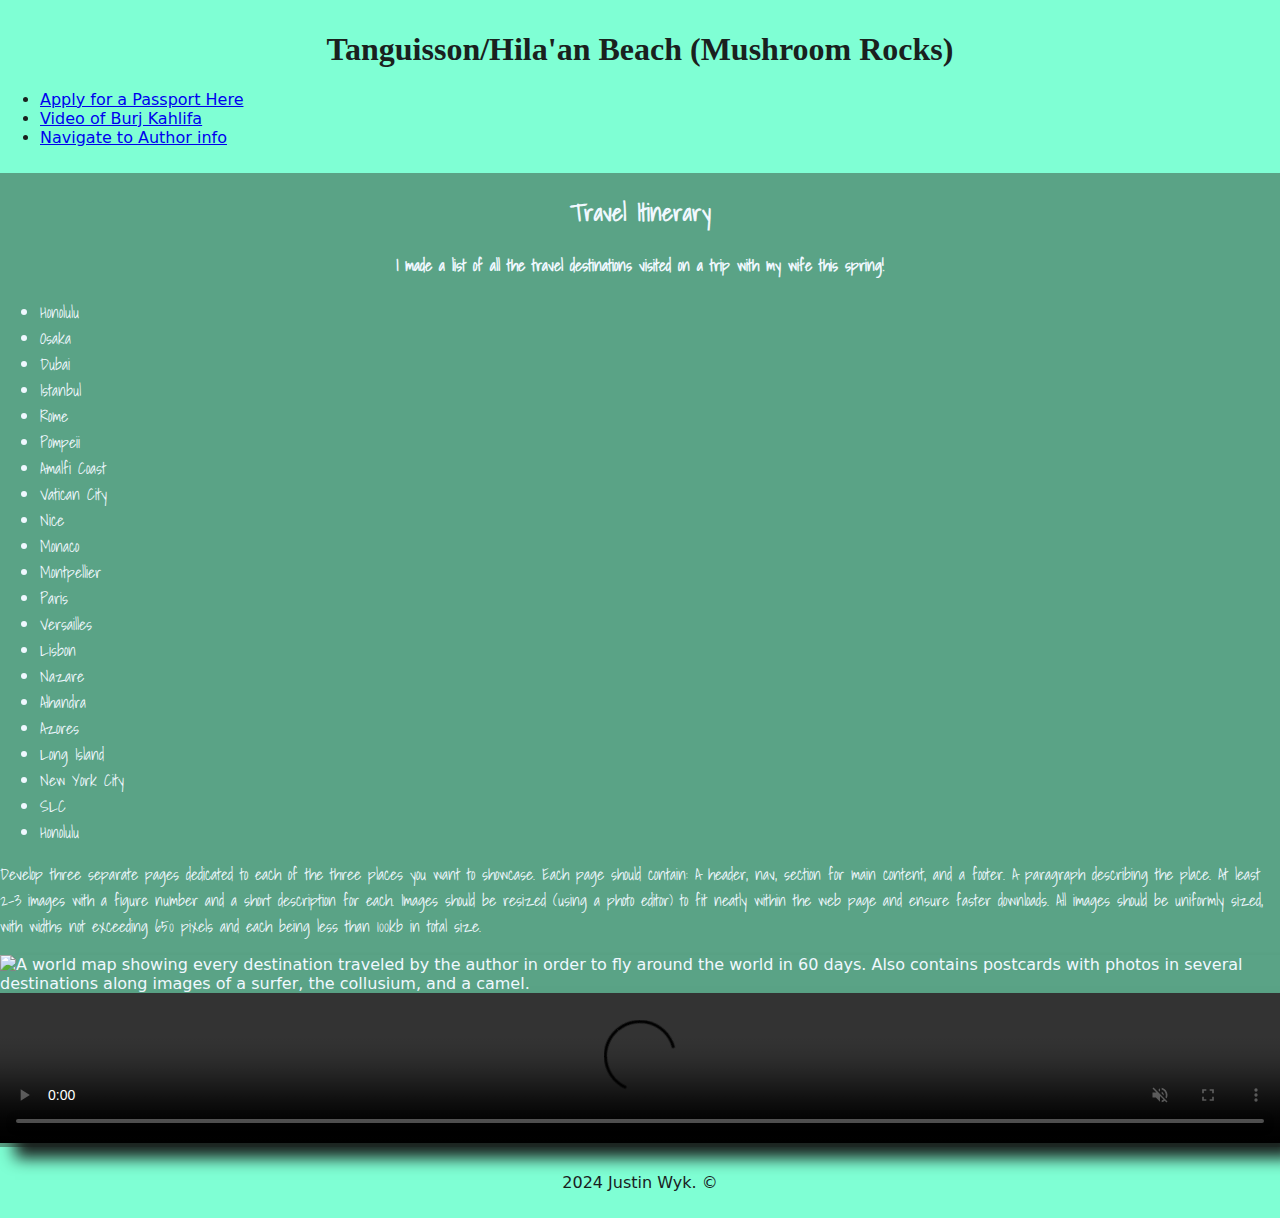
==== Project 1/location1.html @ 0d6ac815 "Created More Content" ====
<!DOCTYPE html>
<html lang="en">
<head>
    <meta charset="UTF-8">
    <meta name="viewport" content="width=device-width, initial-scale=1.0">
    <title>Project_1</title>
</head>
    <link rel="stylesheet" type="text/css" href="css/styles.css">
</head>
<body>
    <header >
        <h1 id="theme">Tanguisson/Hila'an Beach (Mushroom Rocks)</h1>
        <nav>
          <ul>
            <li><a href="https://travel.state.gov/content/travel/en/passports/how-apply/where-to-apply.html">Apply for a Passport Here</a></li> 
            <li><a href="/Activity-06/videos/PXLDubai.mp4">Video of Burj Kahlifa</a></li> 
            <li><a href="#footer">Navigate to Author info</a></li>
          </ul>
        </nav>
    </header>
    <section>
        <link rel="preconnect" href="https://fonts.googleapis.com">
<link rel="preconnect" href="https://fonts.gstatic.com" crossorigin>
<link href="https://fonts.googleapis.com/css2?family=Shadows+Into+Light&display=swap" rel="stylesheet">
        <h2 class="largefont">Travel Itinerary</h2>
        <h4 class="largefont">I made a list of all the travel destinations visited on a trip with my wife this spring!</h4>
        <!-- class reference will allow me to use more than one subject for reference in the style section of the head of this html document, which makes it differnet from an id reference because an id will limit the developer to use one subject for a reference. -->
        <nav>
            <ul>
                <li>Honolulu</li>
                <li>Osaka</li>
                <li>Dubai</li>
                <li>Istanbul</li>
                <li>Rome<br></li> 
                <li>Pompeii</li>
                <li>Amalfi Coast</li>
                <li>Vatican City</li>
                <li>Nice</li>
                <li>Monaco</li>
                <li>Montpellier</li>
                <li>Paris</li>
                <li>Versailles</li>
                <li>Lisbon</li>
                <li>Nazare</li>
                <li>Alhandra</li>
                <li>Azores</li>
                <li>Long Island</li>
                <li>New York City</li>
                <li>SLC</li>
                <li>Honolulu</li>
            </ul>
        </nav>
        <p>
            Develop three separate pages dedicated to each of the three places you want to showcase.
            Each page should contain:
            A header, nav, section for main content, and a footer.
            A paragraph describing the place.
            At least 2-3 images with a figure number and a short description for each.
            Images should be resized (using a photo editor) to fit neatly within the web page and ensure faster downloads.
            All images should be uniformly sized, with widths not exceeding 650 pixels and each being less than 100kb in total size.
        </p>
    </section>
    <div>
        <img class="media" src="./images/60days.jpg" alt="A world map showing every destination traveled by the author in order to fly around the world in 60 days. Also contains postcards with photos in several destinations along images of a surfer, the collusium, and a camel.">
        <video class="media" autoplay muted loop show all controls src="./videos/PXLDubai.mp4" alt="A video of the Burj Kalifa on the first night of Ramadan."></video>
        <!-- google chrome browser will only play video in autoplay if it is muted, so I gave it a feature to show all controls so that users would be able to have audio controls. --> 
    </div>
    <footer id="footer">
        <p>2024 Justin Wyk. &copy;</p>
    </footer>
</body>
</html>
---- Project 1/css/styles.css ----
body {
    background-color: #5aa386; 
    color:aliceblue; 
    font-family: system-ui, '-apple-system', 'BlinkMacSystemFont', 'Segoe UI', 'Roboto', 'Oxygen', 'Ubuntu', 'Cantarell', 'Open Sans', 'Helvetica Neue', sans-serif; 
    margin: 0; 
    width:100%;}
header {
    background-color: aquamarine; 
    color: #1a211e; 
    padding: 10px 0;
    margin: 0 auto; 
    width: 100%}
/* Added background color to header section */
#theme {
    text-align: center; 
    font-weight: bolder; 
    font-family: papyrus}
/* added pupyrus style font to the theme */
.largefont {
    text-align: center}
.media { 
    width: 100% ;
    box-shadow: 15px 15px 15px #1a211e} 
/*box-shadow is giving the sizing info and color for the shadowing effect you see bellow the video and images. */
footer { 
    background-color: aquamarine; 
    color: #1a211e; 
    padding: 10px 0; 
    text-align: center; }
/* Styling for the footer section */ 
section {
    font-family:"Shadows Into Light", cursive; 
    font-weight: 400; 
    font-style: normal}
/* Applied Google Font "Shadows into light" for Bonus Points */
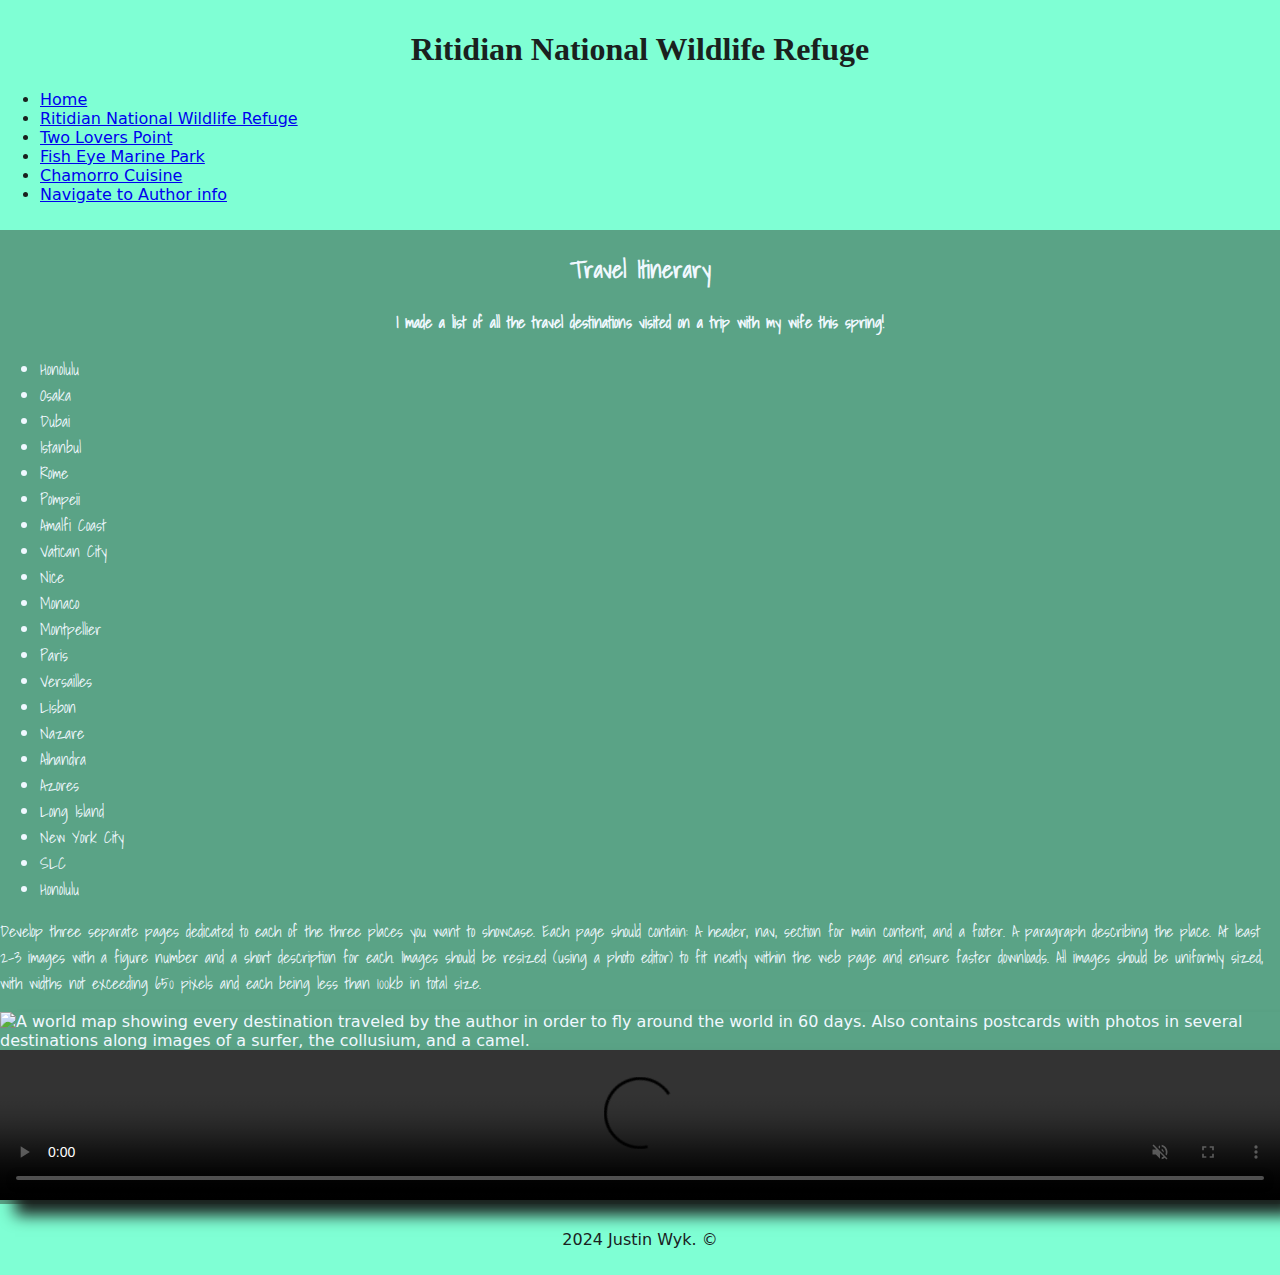
==== commit d02600b2: "Added paragraphs" ====
--- a/Project 1/location1.html
+++ b/Project 1/location1.html
@@ -9,11 +9,14 @@
 </head>
 <body>
     <header >
-        <h1 id="theme">Tanguisson/Hila'an Beach (Mushroom Rocks)</h1>
+        <h1 id="theme">Ritidian National Wildlife Refuge</h1>
         <nav>
           <ul>
-            <li><a href="https://travel.state.gov/content/travel/en/passports/how-apply/where-to-apply.html">Apply for a Passport Here</a></li> 
-            <li><a href="/Activity-06/videos/PXLDubai.mp4">Video of Burj Kahlifa</a></li> 
+            <li><a href="/Project 1/index.html">Home</a></li> 
+            <li><a href="/Project 1/location1.html">Ritidian National Wildlife Refuge</a></li>
+            <li><a href="/Project 1/location2.html">Two Lovers Point</a></li>
+            <li><a href="/Project 1/location3.html">Fish Eye Marine Park</a></li>
+            <li><a href="/Project 1/thefood.html">Chamorro Cuisine</a></li> 
             <li><a href="#footer">Navigate to Author info</a></li>
           </ul>
         </nav>
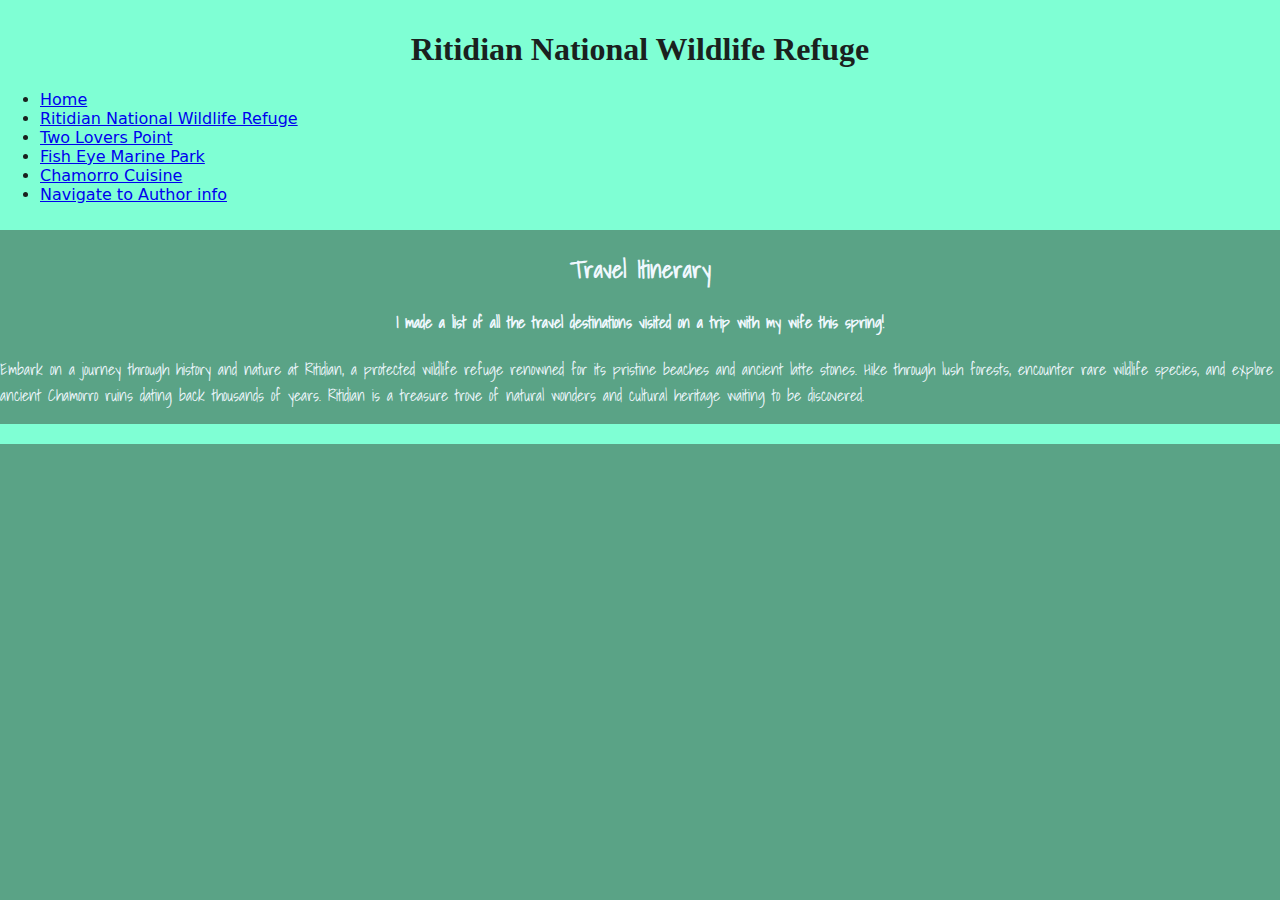
==== commit 68751e58: "Major Edits to all fields" ====
--- a/Project 1/location1.html
+++ b/Project 1/location1.html
@@ -23,53 +23,19 @@
     </header>
     <section>
         <link rel="preconnect" href="https://fonts.googleapis.com">
-<link rel="preconnect" href="https://fonts.gstatic.com" crossorigin>
-<link href="https://fonts.googleapis.com/css2?family=Shadows+Into+Light&display=swap" rel="stylesheet">
+        <link rel="preconnect" href="https://fonts.gstatic.com" crossorigin>
+        <link href="https://fonts.googleapis.com/css2?family=Shadows+Into+Light&display=swap" rel="stylesheet">
         <h2 class="largefont">Travel Itinerary</h2>
         <h4 class="largefont">I made a list of all the travel destinations visited on a trip with my wife this spring!</h4>
-        <!-- class reference will allow me to use more than one subject for reference in the style section of the head of this html document, which makes it differnet from an id reference because an id will limit the developer to use one subject for a reference. -->
-        <nav>
-            <ul>
-                <li>Honolulu</li>
-                <li>Osaka</li>
-                <li>Dubai</li>
-                <li>Istanbul</li>
-                <li>Rome<br></li> 
-                <li>Pompeii</li>
-                <li>Amalfi Coast</li>
-                <li>Vatican City</li>
-                <li>Nice</li>
-                <li>Monaco</li>
-                <li>Montpellier</li>
-                <li>Paris</li>
-                <li>Versailles</li>
-                <li>Lisbon</li>
-                <li>Nazare</li>
-                <li>Alhandra</li>
-                <li>Azores</li>
-                <li>Long Island</li>
-                <li>New York City</li>
-                <li>SLC</li>
-                <li>Honolulu</li>
-            </ul>
-        </nav>
         <p>
-            Develop three separate pages dedicated to each of the three places you want to showcase.
-            Each page should contain:
-            A header, nav, section for main content, and a footer.
-            A paragraph describing the place.
-            At least 2-3 images with a figure number and a short description for each.
-            Images should be resized (using a photo editor) to fit neatly within the web page and ensure faster downloads.
-            All images should be uniformly sized, with widths not exceeding 650 pixels and each being less than 100kb in total size.
+            Embark on a journey through history and nature at Ritidian, a protected wildlife refuge renowned 
+            for its pristine beaches and ancient latte stones. Hike through lush forests, encounter rare wildlife species, 
+            and explore ancient Chamorro ruins dating back thousands of years. Ritidian is a treasure trove of 
+            natural wonders and cultural heritage waiting to be discovered. 
         </p>
     </section>
-    <div>
-        <img class="media" src="./images/60days.jpg" alt="A world map showing every destination traveled by the author in order to fly around the world in 60 days. Also contains postcards with photos in several destinations along images of a surfer, the collusium, and a camel.">
-        <video class="media" autoplay muted loop show all controls src="./videos/PXLDubai.mp4" alt="A video of the Burj Kalifa on the first night of Ramadan."></video>
-        <!-- google chrome browser will only play video in autoplay if it is muted, so I gave it a feature to show all controls so that users would be able to have audio controls. --> 
-    </div>
-    <footer id="footer">
-        <p>2024 Justin Wyk. &copy;</p>
+    <footer>
+       
     </footer>
 </body>
 </html>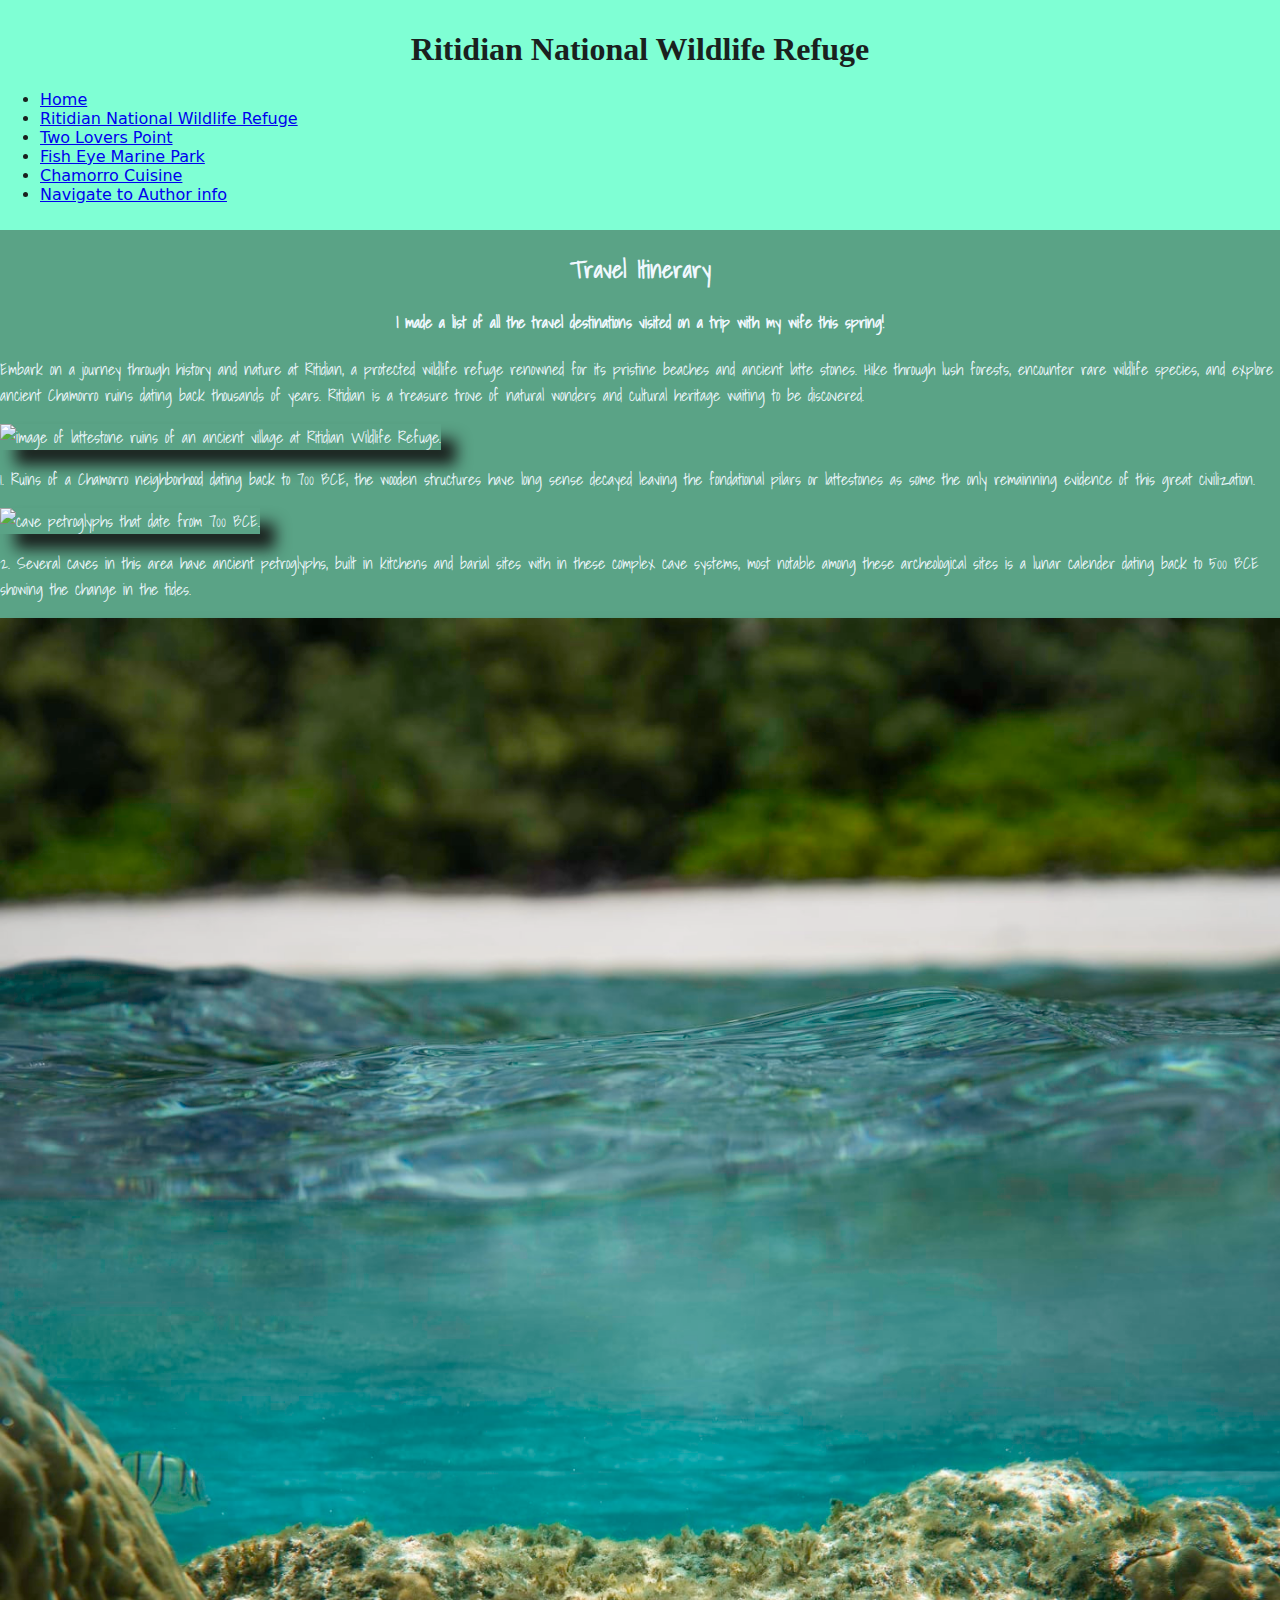
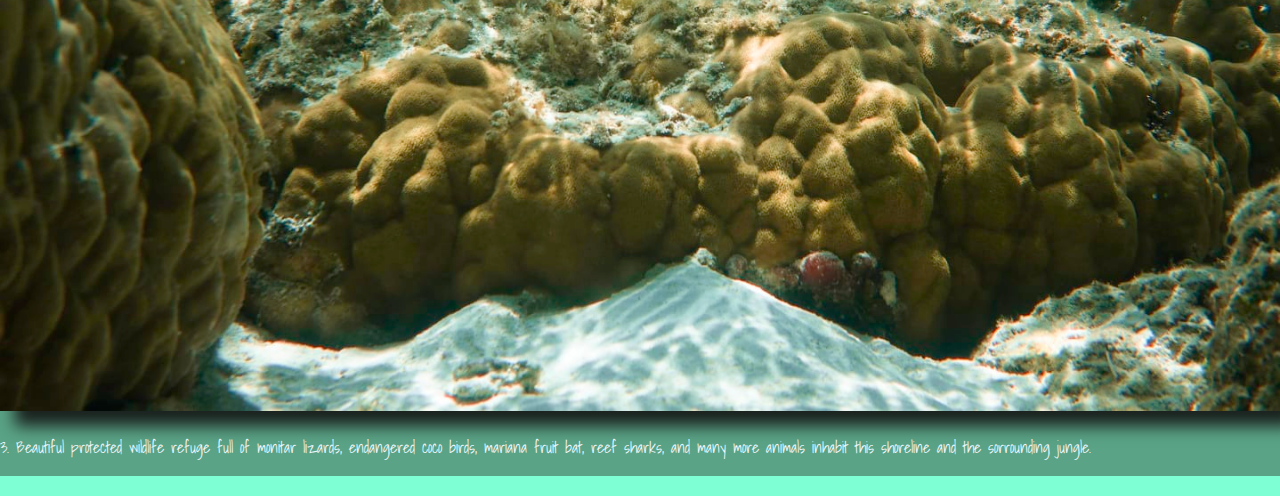
==== commit 9c9206d6: "added 3 photos and captions" ====
--- a/Project 1/location1.html
+++ b/Project 1/location1.html
@@ -33,6 +33,12 @@
             and explore ancient Chamorro ruins dating back thousands of years. Ritidian is a treasure trove of 
             natural wonders and cultural heritage waiting to be discovered. 
         </p>
+        <img class="media" src="./css/images/lattestone.png" alt="image of lattestone ruins of an ancient village at Ritidian Wildlife Refuge.">
+        <p>1. Ruins of a Chamorro neighborhood dating back to 700 BCE, the wooden structures have long sense decayed leaving the fondational pilars or lattestones as some the only remainning evidence of this great civilization.</p>
+        <img class="media" src="./css/images/ritidiancave.jpeg" alt="cave petroglyphs that date from 700 BCE.">
+        <p>2. Several caves in this area have ancient petroglyphs, built in kitchens and barial sites with in these complex cave systems, most notable among these archeological sites is a lunar calender dating back to 500 BCE showing the change in the tides.</p>
+        <img class="media" src="./css/images/ritidianbeach.jpeg" alt="An image of a couple with Ritidian limestone cliffs in the background.">
+        <p>3. Beautiful protected wildlife refuge full of monitar lizards, endangered coco birds, mariana fruit bat, reef sharks, and many more animals inhabit this shoreline and the sorrounding jungle.</p>
     </section>
     <footer>
        
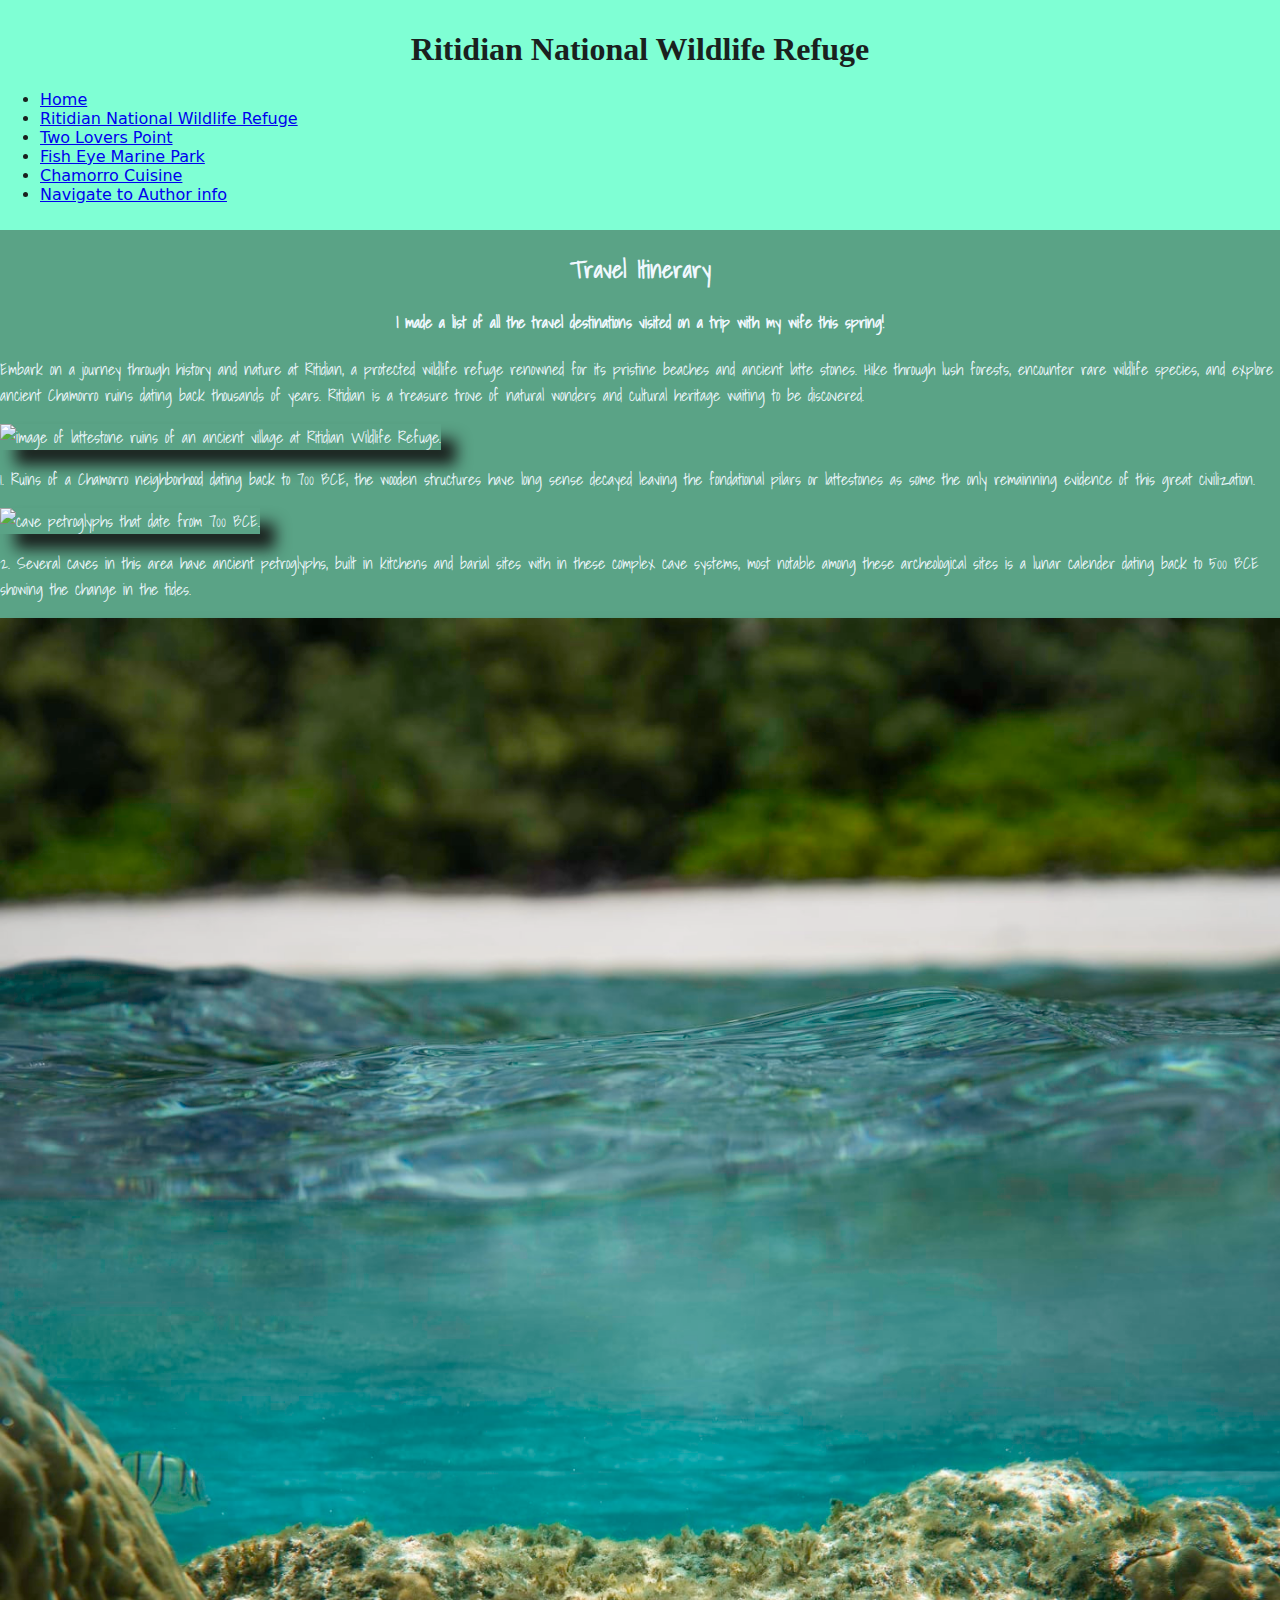
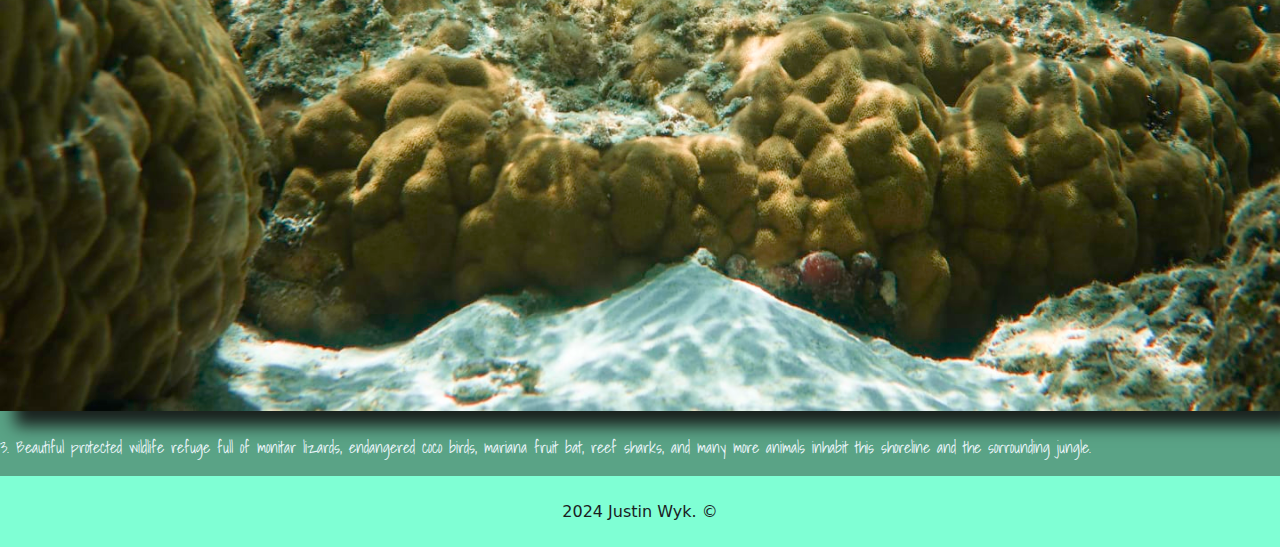
==== commit 46627ef0: "added funtionality links" ====
--- a/Project 1/location1.html
+++ b/Project 1/location1.html
@@ -12,11 +12,11 @@
         <h1 id="theme">Ritidian National Wildlife Refuge</h1>
         <nav>
           <ul>
-            <li><a href="/Project 1/index.html">Home</a></li> 
-            <li><a href="/Project 1/location1.html">Ritidian National Wildlife Refuge</a></li>
-            <li><a href="/Project 1/location2.html">Two Lovers Point</a></li>
-            <li><a href="/Project 1/location3.html">Fish Eye Marine Park</a></li>
-            <li><a href="/Project 1/thefood.html">Chamorro Cuisine</a></li> 
+            <li><a href="../Project 1/index.html">Home</a></li> 
+            <li><a href="../Project 1/location1.html">Ritidian National Wildlife Refuge</a></li>
+            <li><a href="../Project 1/location3.html">Two Lovers Point</a></li>
+            <li><a href="../Project 1/location2.html">Fish Eye Marine Park</a></li>
+            <li><a href="../Project 1/thefood.html">Chamorro Cuisine</a></li> 
             <li><a href="#footer">Navigate to Author info</a></li>
           </ul>
         </nav>
@@ -40,8 +40,8 @@
         <img class="media" src="./css/images/ritidianbeach.jpeg" alt="An image of a couple with Ritidian limestone cliffs in the background.">
         <p>3. Beautiful protected wildlife refuge full of monitar lizards, endangered coco birds, mariana fruit bat, reef sharks, and many more animals inhabit this shoreline and the sorrounding jungle.</p>
     </section>
-    <footer>
-       
+    <footer id="footer">
+        <p>2024 Justin Wyk. &copy;</p>
     </footer>
 </body>
 </html>--- a/Project 1/css/styles.css
+++ b/Project 1/css/styles.css
@@ -33,6 +33,34 @@
     font-weight: 400; 
     font-style: normal}
 /* Applied Google Font "Shadows into light" for Bonus Points */
+.tabs {
+    margin: 50px
+    display: flex;
+    flex-wrap: wrap;
+    max-width: 400px;
+}
+.tabs__label {
+    padding: 10px 16px;
+    cursor: pointer;
+}
+.tabs__radio {
+    display: none;
+}
+.tabs__content {
+    order: 1;
+    width: 100%;
+    border-bottom: 3px solid #dddddd;
+    line-height: 1.5;
+    font-size: 0.9cm
+    display: none;
+}
+.tabs__radio:checked+.tabs__label {
+    font-weight: bold;
+    color: #009578;
+    border-bottom: 2px solid #009578;
+}
+.tabs__radio:checked+.tabs__label+.tabs__content {
+    display: intitial;
+}
 
 
-
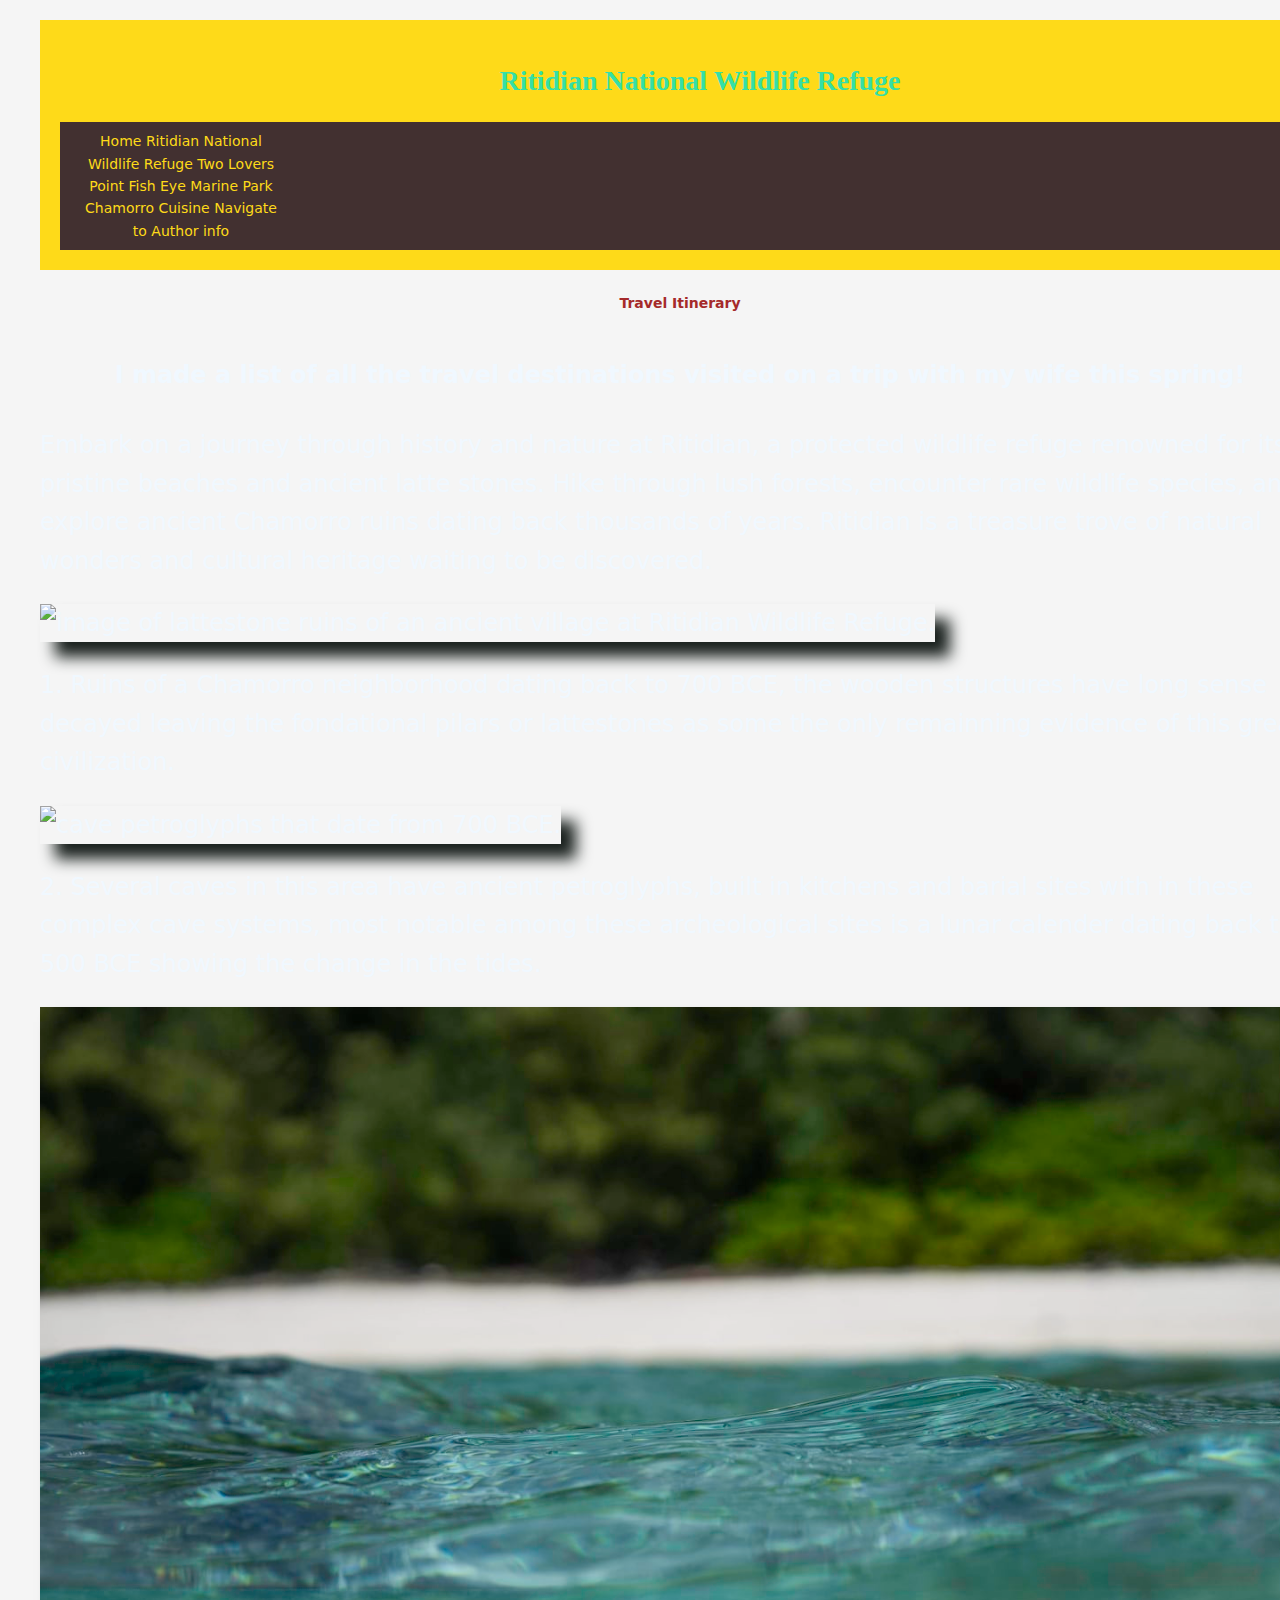
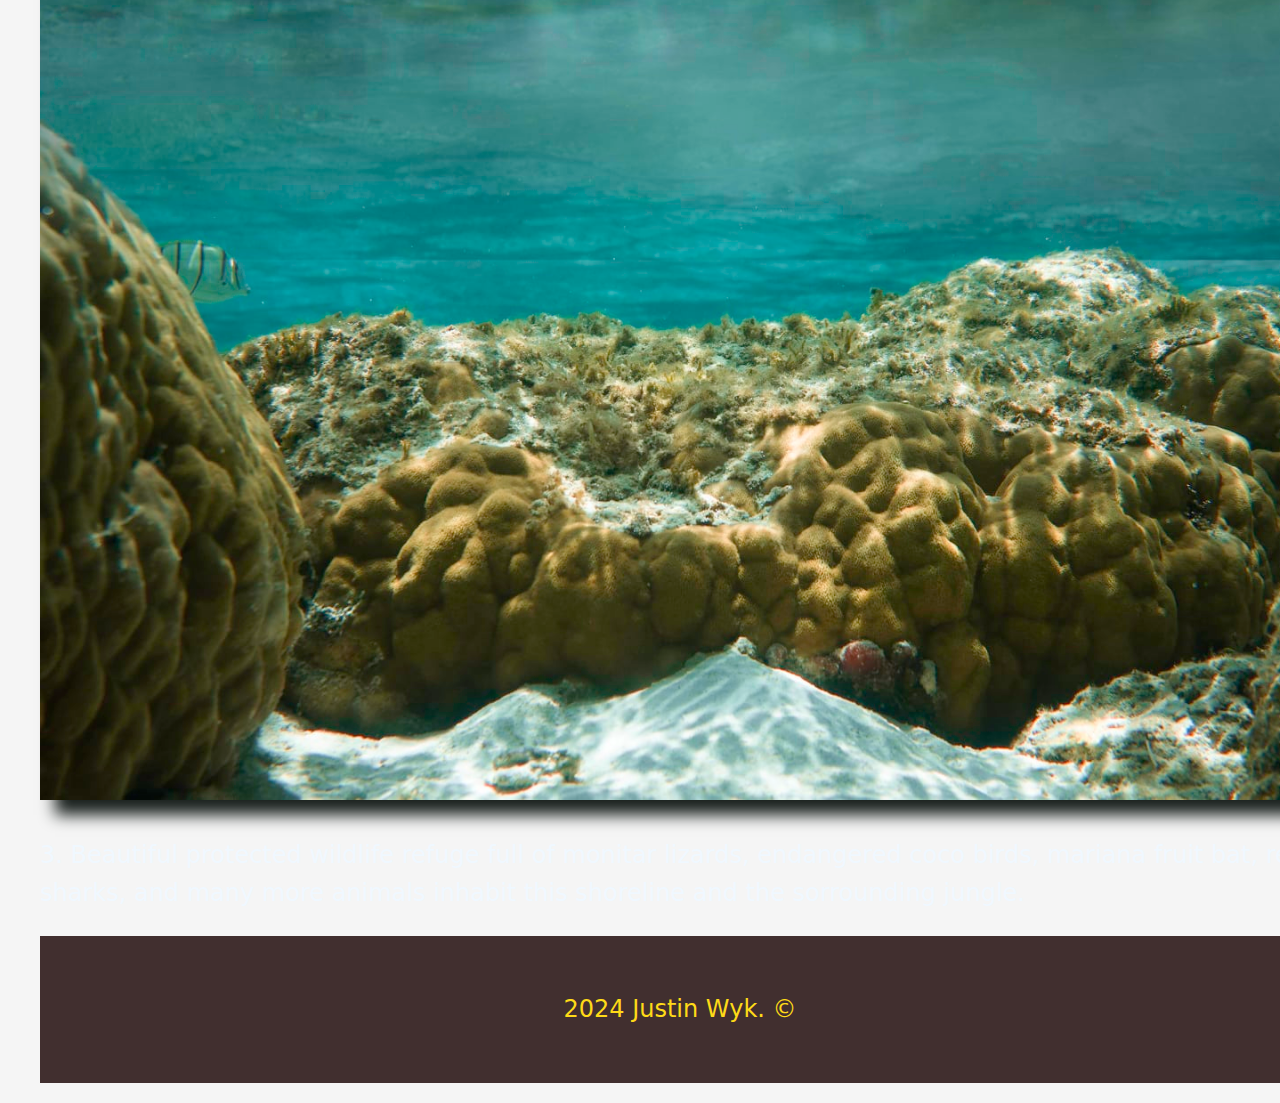
==== commit b9fecfcf: "change in nav cell phone use" ====
--- a/Project 1/location1.html
+++ b/Project 1/location1.html
@@ -8,9 +8,9 @@
     <link rel="stylesheet" type="text/css" href="css/styles.css">
 </head>
 <body>
-    <header >
+    <header class="header">
         <h1 id="theme">Ritidian National Wildlife Refuge</h1>
-        <nav>
+        <nav class="nav">
           <ul>
             <li><a href="../Project 1/index.html">Home</a></li> 
             <li><a href="../Project 1/location1.html">Ritidian National Wildlife Refuge</a></li>
--- a/Project 1/css/styles.css
+++ b/Project 1/css/styles.css
@@ -1,38 +1,45 @@
 body {
-    background-color: #5aa386; 
+    
+    background-image: url(../css/images/fisheyeunder.jpeg);
+    background-repeat: no-repeat;
+    background-size: cover;
+    background-attachment: fixed;
+    background-color: #5aa386;
     color:aliceblue; 
     font-family: system-ui, '-apple-system', 'BlinkMacSystemFont', 'Segoe UI', 'Roboto', 'Oxygen', 'Ubuntu', 'Cantarell', 'Open Sans', 'Helvetica Neue', sans-serif; 
-    margin: 0; 
-    width:100%;}
+    margin: auto; 
+    width:100%;
+    image-orientation: center;
+    background-color: whitesmoke;
+    margin-left: 20px;
+    font-size: 14px;
+    line-height: 1.6;
+    padding: 20px 20px;
+  }
+
 header {
-    background-color: aquamarine; 
-    color: #1a211e; 
-    padding: 10px 0;
-    margin: 0 auto; 
-    width: 100%}
-/* Added background color to header section */
+  background-color: aquamarine; 
+  color: #1a211e; 
+  padding: 10px 0;
+  margin: auto; 
+  width: 100%;
+}
+
 #theme {
+
     text-align: center; 
     font-weight: bolder; 
-    font-family: papyrus}
-/* added pupyrus style font to the theme */
+    font-family: papyrus;
+}
+
 .largefont {
-    text-align: center}
+    text-align: center
+}
 .media { 
     width: 100% ;
-    box-shadow: 15px 15px 15px #1a211e} 
-/*box-shadow is giving the sizing info and color for the shadowing effect you see bellow the video and images. */
-footer { 
-    background-color: aquamarine; 
-    color: #1a211e; 
-    padding: 10px 0; 
-    text-align: center; }
-/* Styling for the footer section */ 
-section {
-    font-family:"Shadows Into Light", cursive; 
-    font-weight: 400; 
-    font-style: normal}
-/* Applied Google Font "Shadows into light" for Bonus Points */
+    box-shadow: 15px 15px 15px #1a211e
+} 
+
 .tabs {
     margin: 50px
     display: flex;
@@ -51,7 +58,7 @@
     width: 100%;
     border-bottom: 3px solid #dddddd;
     line-height: 1.5;
-    font-size: 0.9cm
+    font-size: 14px;
     display: none;
 }
 .tabs__radio:checked+.tabs__label {
@@ -63,4 +70,182 @@
     display: intitial;
 }
 
-
+.grid-container {
+    display: grid;
+    grid-template-areas: 
+        "header"
+        "nav"
+        "main"
+        "footer";
+    grid-template-columns: 1fr;
+    grid-template-rows: auto;
+}
+
+/* Media Queries */
+@media (min-width: 768px) {
+    .grid-container {
+        "header"
+        "nav main"
+        "footer footer"
+    }
+}
+
+@media (min-width: 1024px) {
+    .gallery img {
+        width: calc(33.333%-10px);
+    }
+}
+nav {
+  font-size: 14px;
+  list-style-type: none;
+}
+.nav ul {
+    display: flex;
+    flex-direction: row;
+    font-size: 14px;
+    list-style-type: none;
+    margin: 0;
+    padding: 0;
+    display: block;
+    width: 60px;
+    list-style-type: none;
+    margin: 0;
+    padding: 0;
+    width: 200px;
+    display: block;
+    color: #000;
+    padding: 8px 16px;
+    text-decoration: none;
+}
+
+.nav ul li {
+    border-style: none; 
+    border-color: aliceblue;
+    font-size: 14px;
+}
+
+.nav ul li a {
+    border-right: 1px solid #444;
+    border-bottom: none;
+    font-size: 14px;
+}
+
+.nav ul li a:hover {
+  display: block;
+  color: #000;
+  padding: 8px 16px;
+  text-decoration: none;
+  background-color: #555;
+  color: white;
+}
+
+.nav ul li a:last-child {
+    border-right:none;
+    font-size: 14px;
+}
+
+.gallery img {
+    width: calc(50%-10px);
+}
+  
+  @media (min-width: 768px) {
+    body {
+        font-size: 20px;
+    }
+  }
+  
+  @media (min-width: 1024px) {
+    body {
+      font-size: 24px;
+    }
+  }
+
+  @media (min-width: 768px) {
+    h2 {
+      padding: 10px 20px;
+      font-size: 14px;
+      color: brown;
+    }
+  }
+
+  @media (min-width: 768px) {
+    header {
+      background-color: Gold;
+      color: rgb(32, 221, 158);
+      text-align: center;
+      font-size: 14px;
+      padding: 20px;
+      margin: 0;
+      opacity: 0.9;
+    }
+  }
+  
+  @media (min-width: 768px) {
+    .nav {
+      background-color: #2e1a1a;
+      width: 100%;
+      margin: 0;
+      padding: 0 5px;
+      position: sticky;
+      top: 0;
+      font-size: 14px;
+    }
+  }
+  
+  @media (min-width: 768px) {
+    nav li {
+      display: inline;
+      border-right: 1px solid grey;
+      font-size: 14px;
+    }
+  }
+
+  @media (min-width: 768px) {
+    nav li:last-child {
+      border-right: none;
+      font-size: 14px;
+    }
+  }
+  
+  @media (min-width: 768px) {
+    nav ul {
+      list-style-type: none;
+      display: inline-flex;
+      align-items: center;
+      font-size: 14px;
+    }
+  }
+
+  @media (min-width: 768px) {
+    nav a {
+      text-decoration: none;
+      color: gold;
+      font-size: 14px;
+    }
+  }
+  
+  @media (min-width: 768px) {
+    nav a:hover {
+      background-color: #ffe13a;
+      color: #2e1a1a;
+      font-weight: bold;
+      opacity: 0.9;
+      font-size: 14px;
+    }
+  }
+  
+  #dive {
+    border: 5px solid brown;
+    border-radius: 30px;
+    box-shadow: 5px 5px 15px grey;
+    width: 50%;
+  }
+  
+  footer {
+    background-color: #2e1a1a;
+    opacity: 0.9;
+    padding: 30px 50px;
+    color: gold;
+    text-align: center;
+    opacity: 0.9;
+  }
